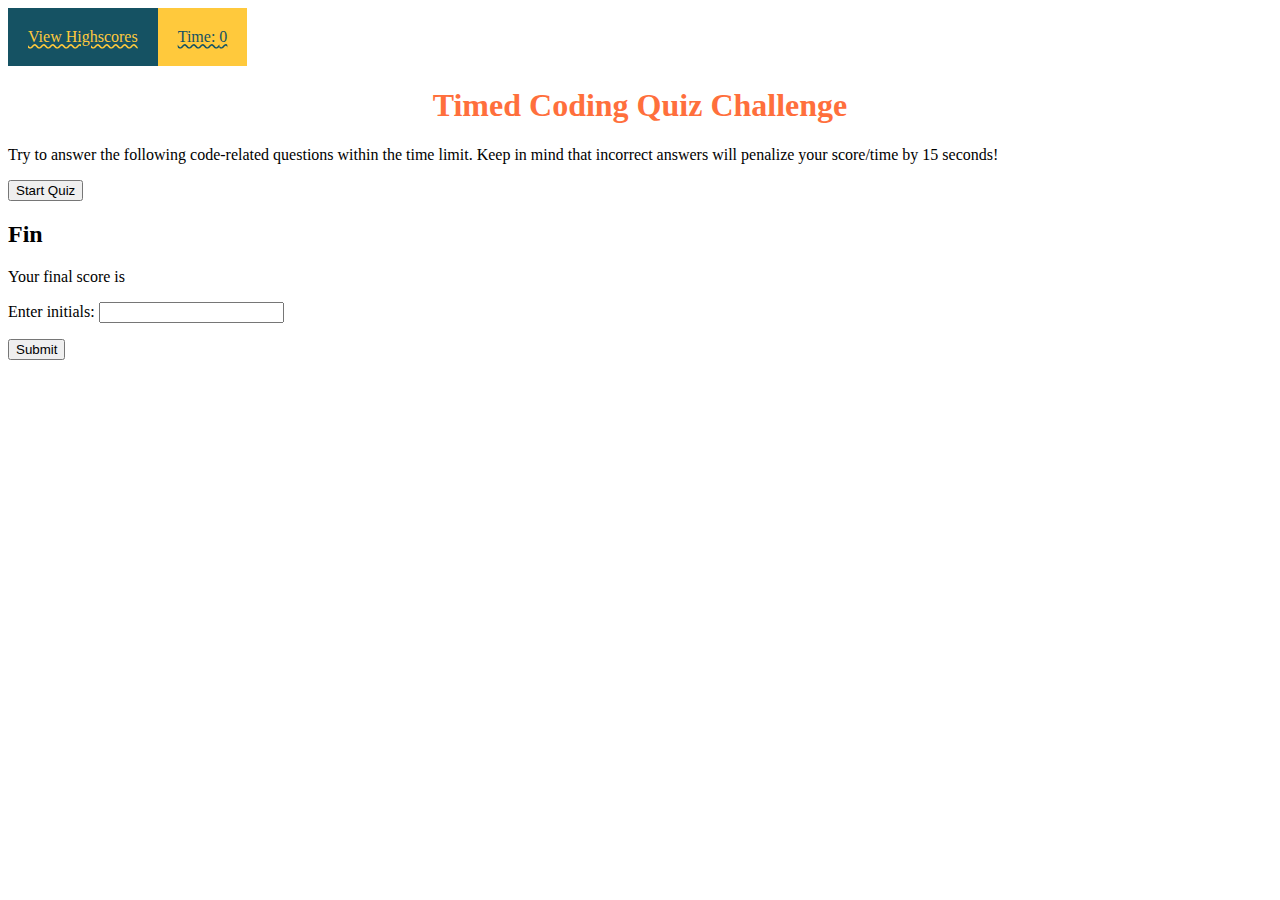
==== index.html @ ef3ddfbb "code for timer to count backwards and start counting added to JS" ====
<!DOCTYPE html>
<html lang="en">
<head>
    <meta charset="UTF-8" />
    <meta name="viewport" content="width=device-width, initial-scale=1.0" />
    <meta http-equiv="X-UA-Compatible" content="ie=edge" />
    <title>Timed Coding Quiz</title>
    <link rel="stylesheet" href="Assets/style.css" />
</head>

<body>
    <div class="flex-container"> 
        <div class="scores"><a href="assets/highscores.html">View Highscores</a></div>

        <div class="timer">Time: <span id="time">0</span></div>
    </div>  
    <div class="wrapper">
        <div id="start-screen" class="start">
            <h1>Timed Coding Quiz Challenge</h1>
            <p>
                Try to answer the following code-related questions within the time limit. Keep in mind that incorrect answers will penalize your score/time by 15 seconds!
            </p>
            <button id="start">Start Quiz</button>
        </div>
        <div id="questions" class="hide">
            <h2 id="question-title"></h2>
            <div id="choices" class="choices"></div>
        </div>
        <div id="end-screen" class="hide">
            <h2>Fin</h2>
            <p>Your final score is <span id="final-score"></span></p>
            <p>Enter initials: <input type="text" id="initial" max="3" /></p>
            <button id="submit">Submit</button>
        </div>
        <div id="feedback" class="feedback hide"></div>
    </div>
    <script src="./Assets/script.js"></script>
</body>
---- Assets/style.css ----
.flex-container {
    display: flex;
}

.scores {
    display: flex;
}

a {
    text-decoration: #ffc93c wavy underline;
    color: #ffc93c;
    background-color: #155263;
    font-family:Georgia, 'Times New Roman', Times, serif;
    padding: 20px;
}

.timer {
    text-decoration: #155263 wavy underline;
    color: #155263;
    background-color: #ffc93c;
    font-family:Georgia, 'Times New Roman', Times, serif;
    padding: 20px;
}

.start h1 {
    display: flex;
    justify-self: center;
    color: #ff6f3c;
}
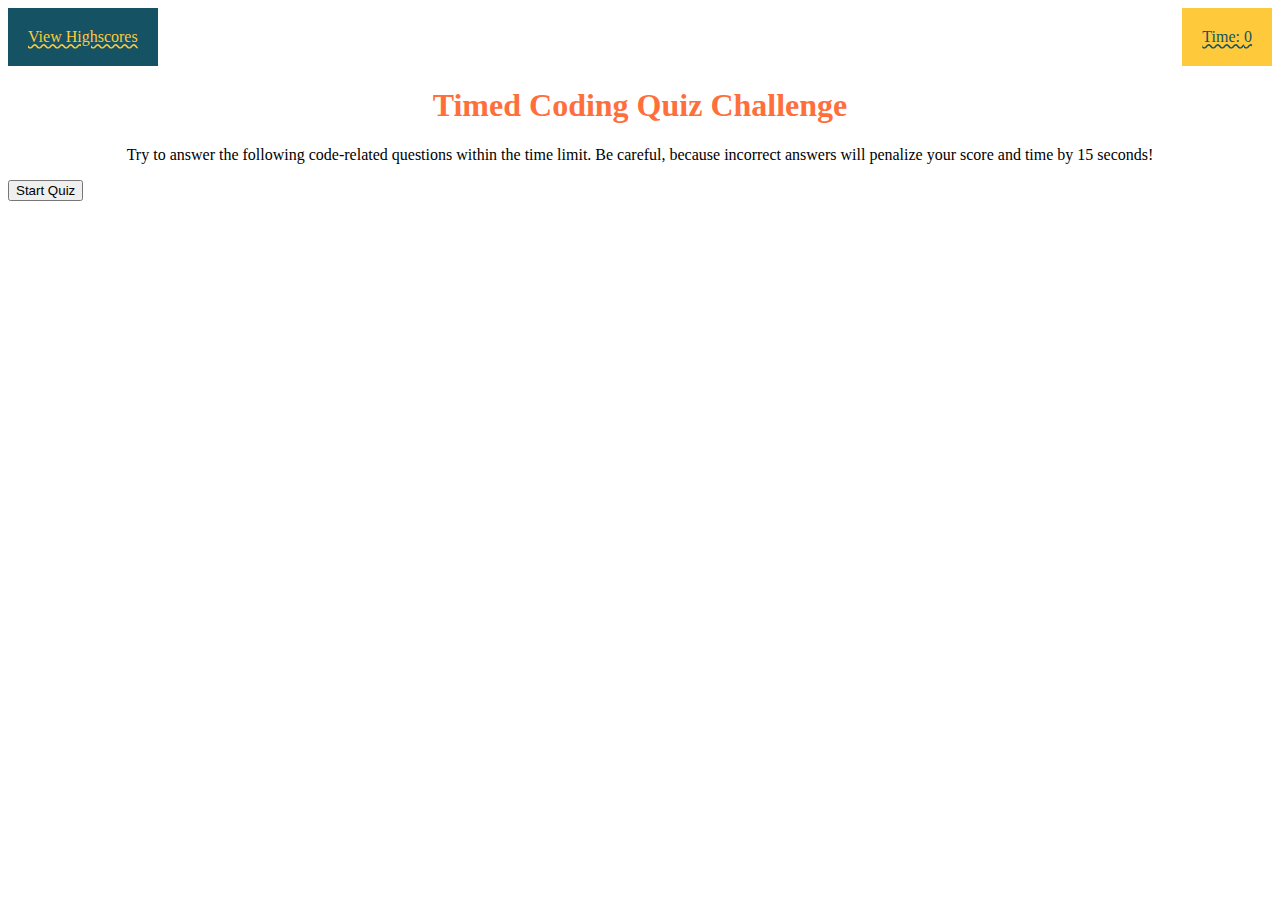
==== commit 16195b42: "added styling to body" ====
--- a/index.html
+++ b/index.html
@@ -18,7 +18,7 @@
         <div id="start-screen" class="start">
             <h1>Timed Coding Quiz Challenge</h1>
             <p>
-                Try to answer the following code-related questions within the time limit. Keep in mind that incorrect answers will penalize your score/time by 15 seconds!
+                Try to answer the following code-related questions within the time limit. Be careful, because incorrect answers will penalize your score and time by 15 seconds!
             </p>
             <button id="start">Start Quiz</button>
         </div>
--- a/Assets/style.css
+++ b/Assets/style.css
@@ -1,5 +1,6 @@
 .flex-container {
     display: flex;
+    justify-content: space-between;
 }
 
 .scores {
@@ -24,6 +25,19 @@
 
 .start h1 {
     display: flex;
-    justify-self: center;
+    justify-content: center;
     color: #ff6f3c;
+    font-family: Georgia, 'Times New Roman', Times, serif;
+}
+
+.start p {
+    display: flex;
+    justify-content: center;
+    font-family:Georgia, 'Times New Roman', Times, serif;
+}
+
+/* how do I center the start quiz button? */
+
+.hide {
+    display: none;
 }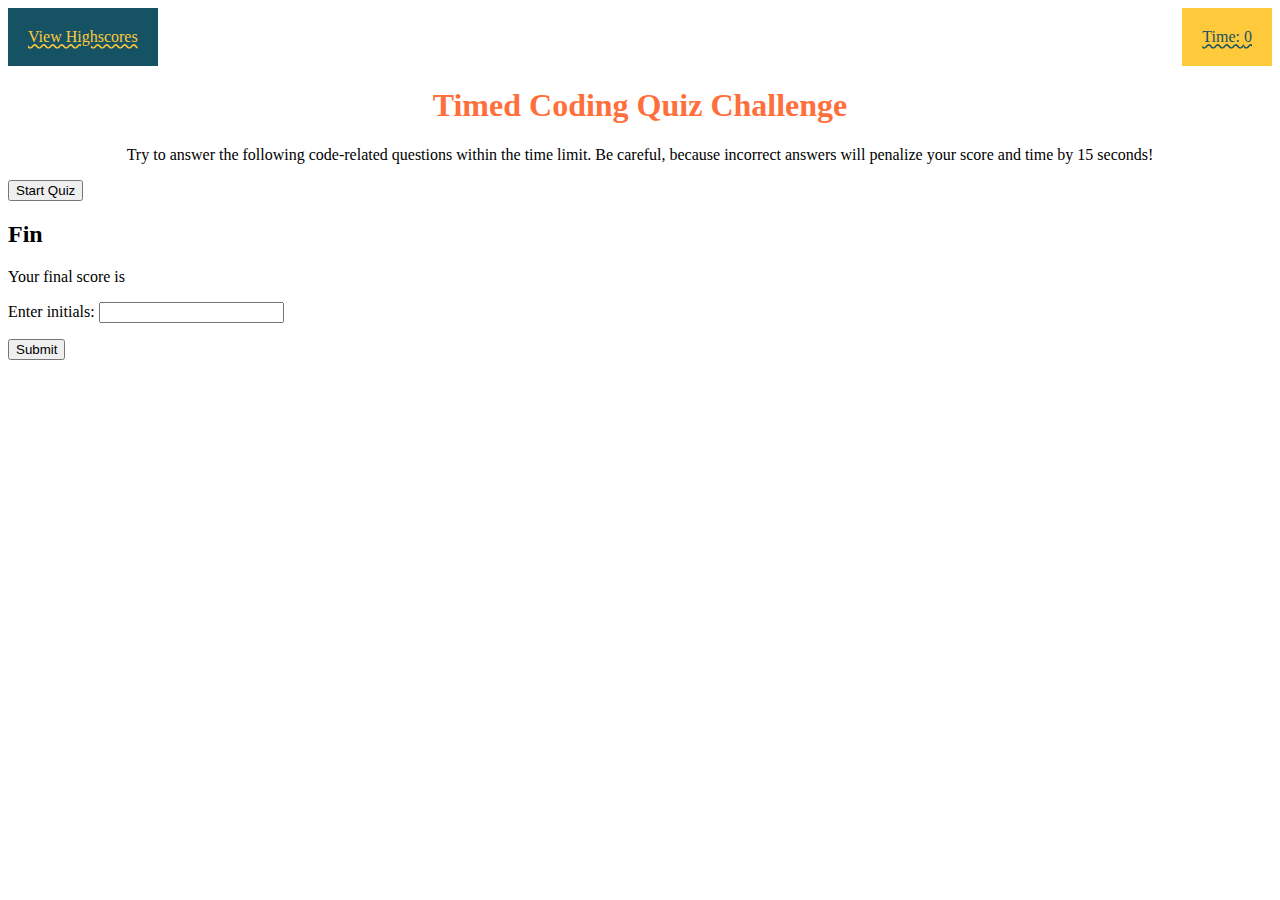
==== commit bb869114: "now able to store initials and score in localStorage" ====
--- a/index.html
+++ b/index.html
@@ -10,7 +10,7 @@
 
 <body>
     <div class="flex-container"> 
-        <div class="scores"><a href="assets/highscores.html">View Highscores</a></div>
+        <div class="scores"><a href="./highscores.html">View Highscores</a></div>
 
         <div class="timer">Time: <span id="time">0</span></div>
     </div>  
--- a/Assets/style.css
+++ b/Assets/style.css
@@ -38,6 +38,6 @@
 
 /* how do I center the start quiz button? */
 
-.hide {
+/* .hide {
     display: none;
-}+} */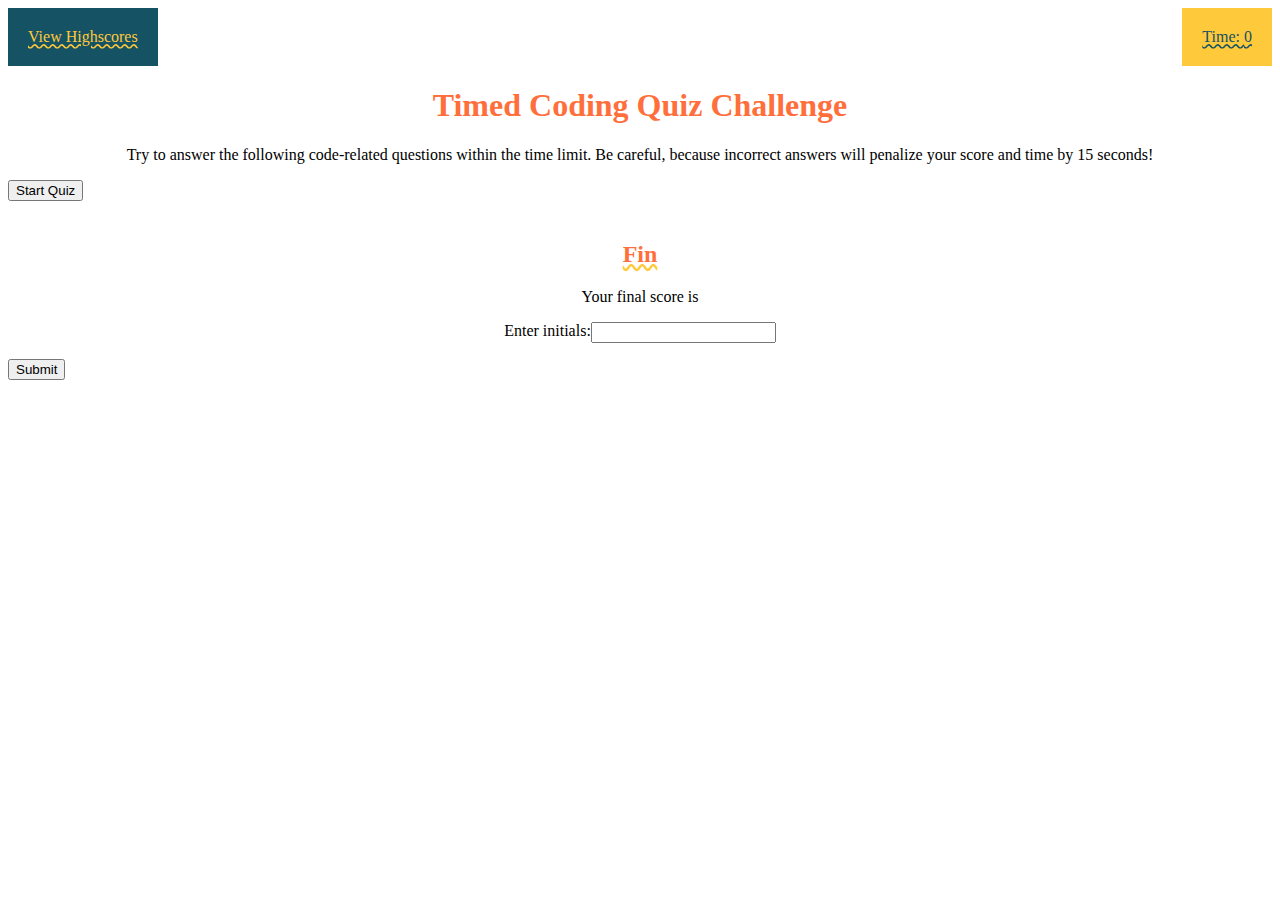
==== commit eb090ae6: "updated responsive layout to body" ====
--- a/index.html
+++ b/index.html
@@ -29,7 +29,7 @@
         <div id="end-screen" class="hide">
             <h2>Fin</h2>
             <p>Your final score is <span id="final-score"></span></p>
-            <p>Enter initials: <input type="text" id="initial" max="3" /></p>
+            <p>Enter initials:<input type="text" id="initial" max="3" /></p>
             <button id="submit">Submit</button>
         </div>
         <div id="feedback" class="feedback hide"></div>
--- a/Assets/style.css
+++ b/Assets/style.css
@@ -13,6 +13,10 @@
     background-color: #155263;
     font-family:Georgia, 'Times New Roman', Times, serif;
     padding: 20px;
+}
+
+a:hover {
+    font-weight: bold;
 }
 
 .timer {
@@ -40,4 +44,19 @@
 
 /* .hide {
     display: none;
-} */+} */
+
+.hide h2 {
+    display: flex;
+    justify-content: center;
+    font-family: Georgia, 'Times New Roman', Times, serif;
+    color: #ff6f3c;
+    text-decoration: #ffc93c wavy underline;
+}
+
+.hide p {
+    display: flex;
+    justify-content: center;
+    font-family: Georgia, 'Times New Roman', Times, serif;
+}
+
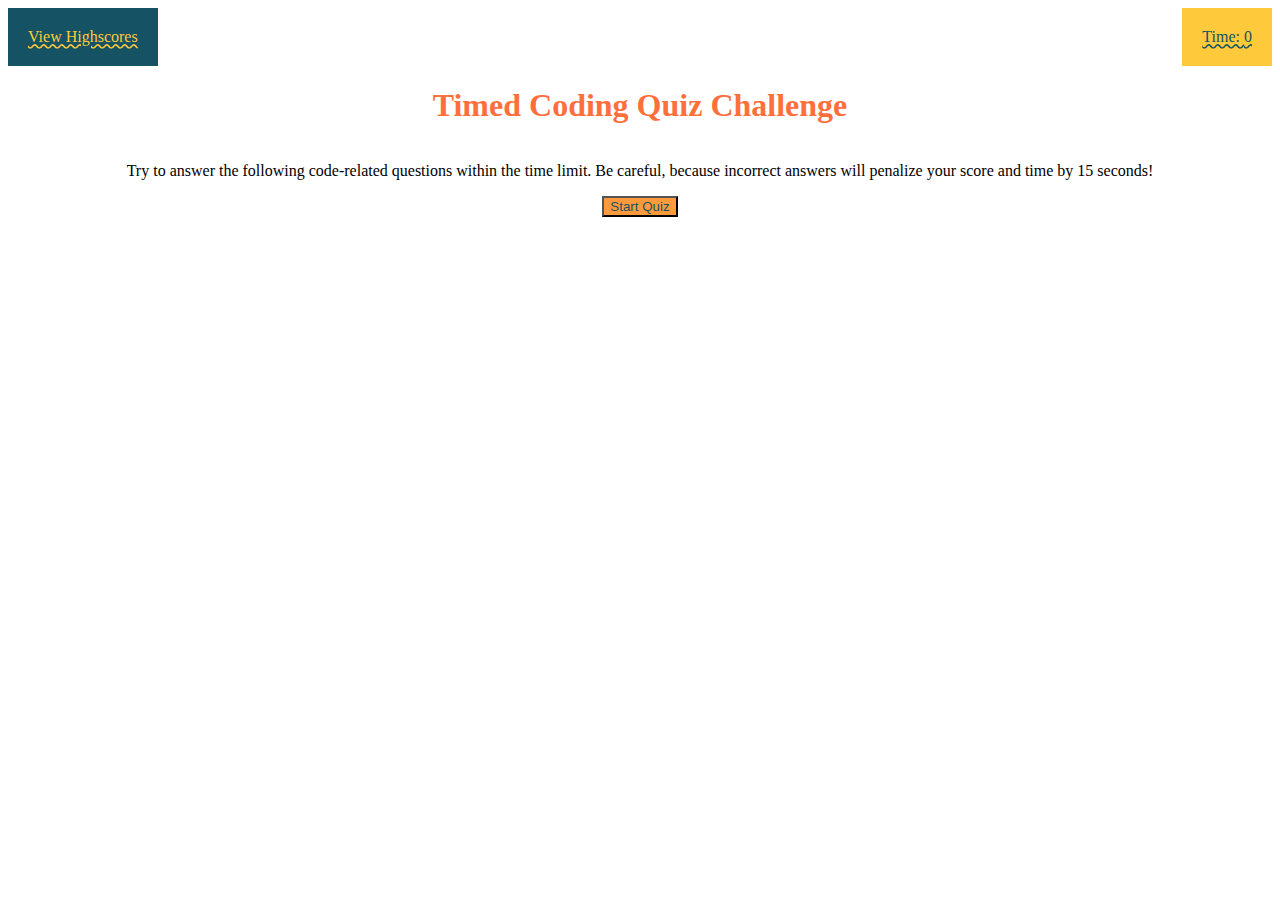
==== commit d33431cd: "completed README" ====
--- a/index.html
+++ b/index.html
@@ -17,22 +17,23 @@
     <div class="wrapper">
         <div id="start-screen" class="start">
             <h1>Timed Coding Quiz Challenge</h1>
-            <p>
-                Try to answer the following code-related questions within the time limit. Be careful, because incorrect answers will penalize your score and time by 15 seconds!
-            </p>
+            <p>Try to answer the following code-related questions within the time limit. Be careful, because incorrect answers will penalize your score and time by 15 seconds!</p>
             <button id="start">Start Quiz</button>
         </div>
-        <div id="questions" class="hide">
-            <h2 id="question-title"></h2>
-            <div id="choices" class="choices"></div>
+        <div id="questions-box">
+            <div id="questions" class="style-box">
+                <h2 id="question-title"></h2>
+                <div id="choices" class="choices"></div>
+            </div>
         </div>
-        <div id="end-screen" class="hide">
-            <h2>Fin</h2>
-            <p>Your final score is <span id="final-score"></span></p>
-            <p>Enter initials:<input type="text" id="initial" max="3" /></p>
-            <button id="submit">Submit</button>
+        <div id="results" class="hide">
+            <div id="end-screen" class="style-box">
+                <h2>Fin</h2>
+                <p>Your final score is <span id="final-score"></span></p>
+                <p>Enter initials:<input type="text" id="initial" max="3" /></p>
+                <button id="submit">Submit</button>
+            </div>
         </div>
-        <div id="feedback" class="feedback hide"></div>
     </div>
     <script src="./Assets/script.js"></script>
 </body>--- a/Assets/style.css
+++ b/Assets/style.css
@@ -7,7 +7,7 @@
     display: flex;
 }
 
-a {
+.scores a {
     text-decoration: #ffc93c wavy underline;
     color: #ffc93c;
     background-color: #155263;
@@ -27,26 +27,75 @@
     padding: 20px;
 }
 
+.start {
+    display: flex;
+    flex-direction: column;
+    justify-content: center;
+    font-family: Georgia, 'Times New Roman', Times, serif;
+}
+
 .start h1 {
     display: flex;
     justify-content: center;
     color: #ff6f3c;
-    font-family: Georgia, 'Times New Roman', Times, serif;
 }
 
 .start p {
     display: flex;
     justify-content: center;
-    font-family:Georgia, 'Times New Roman', Times, serif;
 }
 
-/* how do I center the start quiz button? */
+.start button {
+    align-self: center;
+}
 
-/* .hide {
+button {
+    background-color: #ff9a3c;
+    color: #155263;
+}
+
+button:hover {
+    font-weight: bold;
+}
+
+
+.hide {
     display: none;
-} */
+}
 
-.hide h2 {
+.style-box {
+    display: flex;
+    flex-direction: column;
+    justify-content: center;
+    font-family: Georgia, 'Times New Roman', Times, serif;
+}
+
+.style-box h2 {
+    display: flex;
+    justify-content: center;
+    color: #ff6f3c;
+    text-decoration: #ffc93c wavy underline;
+}
+
+.style-box p {
+    display: flex;
+    justify-content: center;
+}
+
+.style-box button {
+    align-self: center;
+}
+
+#question-title {
+    text-decoration: none;
+}
+
+.choices {
+    display: flex;
+    flex-direction: column;
+}
+
+.highscore-style h1 {
     display: flex;
     justify-content: center;
     font-family: Georgia, 'Times New Roman', Times, serif;
@@ -54,9 +103,30 @@
     text-decoration: #ffc93c wavy underline;
 }
 
-.hide p {
+.highscore-style ul {
+    display: flex;
+    flex-direction: column;
+    align-items: center;
+    font-family: Georgia, 'Times New Roman', Times, serif;
+    list-style-type: none;
+    color: #155263;
+}
+
+.highscore-buttons {
     display: flex;
     justify-content: center;
-    font-family: Georgia, 'Times New Roman', Times, serif;
 }
 
+.highscore-style button a {
+    text-decoration: none;
+}
+
+.highscore-style button a:visited {
+    color: #155263;
+}
+
+
+
+
+
+
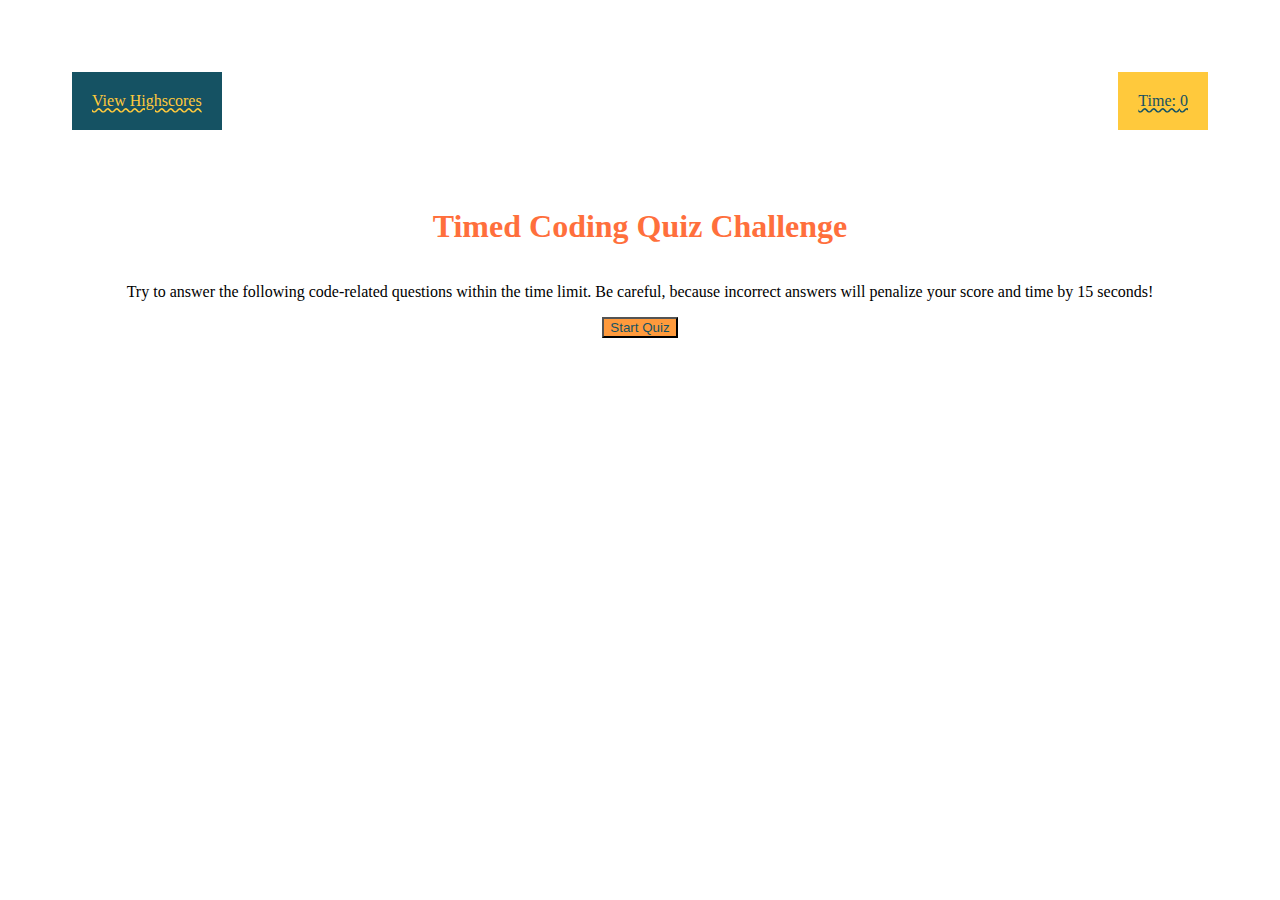
==== commit a2956642: "added padding to body of document" ====
--- a/index.html
+++ b/index.html
@@ -8,13 +8,13 @@
     <link rel="stylesheet" href="Assets/style.css" />
 </head>
 
-<body>
+<body style="padding: 5%">
     <div class="flex-container"> 
         <div class="scores"><a href="./highscores.html">View Highscores</a></div>
 
         <div class="timer">Time: <span id="time">0</span></div>
     </div>  
-    <div class="wrapper">
+    <div class="wrapper" style="padding-top: 5%">
         <div id="start-screen" class="start">
             <h1>Timed Coding Quiz Challenge</h1>
             <p>Try to answer the following code-related questions within the time limit. Be careful, because incorrect answers will penalize your score and time by 15 seconds!</p>
--- a/Assets/style.css
+++ b/Assets/style.css
@@ -43,6 +43,7 @@
 .start p {
     display: flex;
     justify-content: center;
+    text-align: center;
 }
 
 .start button {
@@ -88,6 +89,7 @@
 
 #question-title {
     text-decoration: none;
+    text-align: center;
 }
 
 .choices {
@@ -129,4 +131,3 @@
 
 
 
-
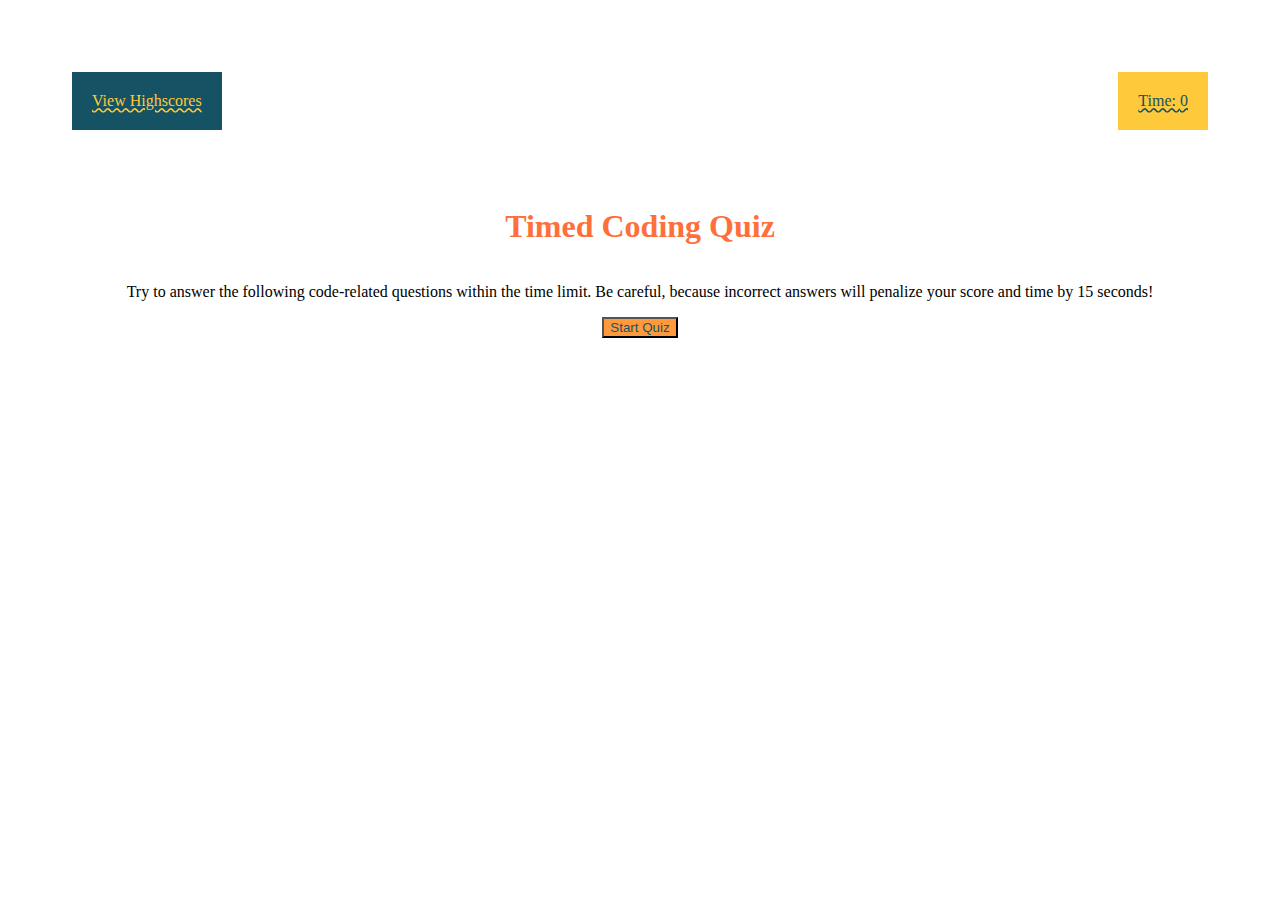
==== commit 65e3c70c: "fixed bug to display final score once quiz finishes" ====
--- a/index.html
+++ b/index.html
@@ -16,7 +16,7 @@
     </div>  
     <div class="wrapper" style="padding-top: 5%">
         <div id="start-screen" class="start">
-            <h1>Timed Coding Quiz Challenge</h1>
+            <h1>Timed Coding Quiz</h1>
             <p>Try to answer the following code-related questions within the time limit. Be careful, because incorrect answers will penalize your score and time by 15 seconds!</p>
             <button id="start">Start Quiz</button>
         </div>
@@ -29,7 +29,8 @@
         <div id="results" class="hide">
             <div id="end-screen" class="style-box">
                 <h2>Fin</h2>
-                <p>Your final score is <span id="final-score"></span></p>
+                <p id="final-score"></p>
+                <!-- <span id="final-score"></span> -->
                 <p>Enter initials:<input type="text" id="initial" max="3" /></p>
                 <button id="submit">Submit</button>
             </div>
